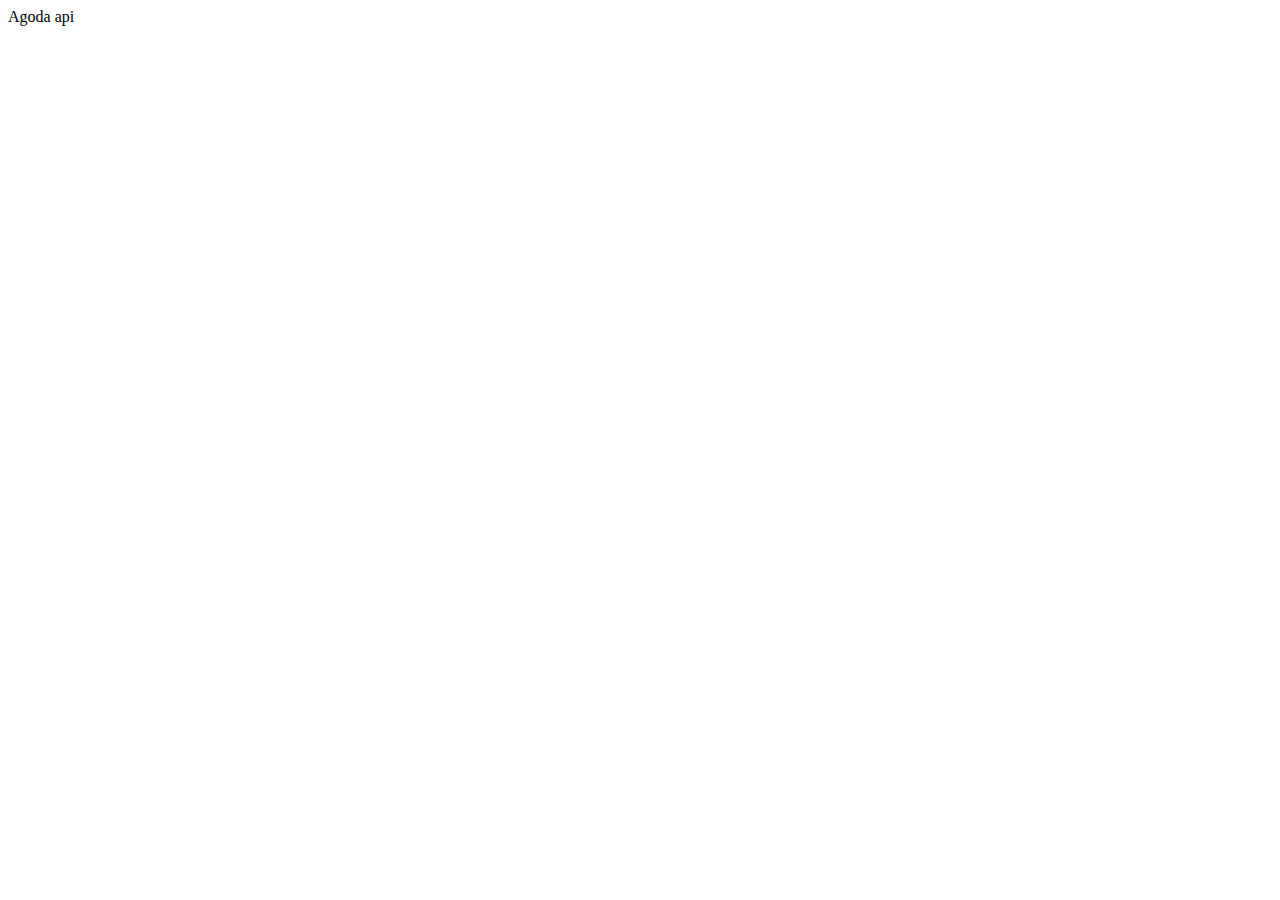
==== agoda.html @ 9b7b09c7 "test agoda api" ====
<!DOCTYPE html>
<html lang="en">

<head>
  <meta charset="UTF-8">
  <meta name="viewport" content="width=device-width, initial-scale=1.0">
  <meta name="agd-partner-manual-verification" />
  <title>Test Agoda Api</title>
</head>

<body>


  Agoda api
</body>

</html>
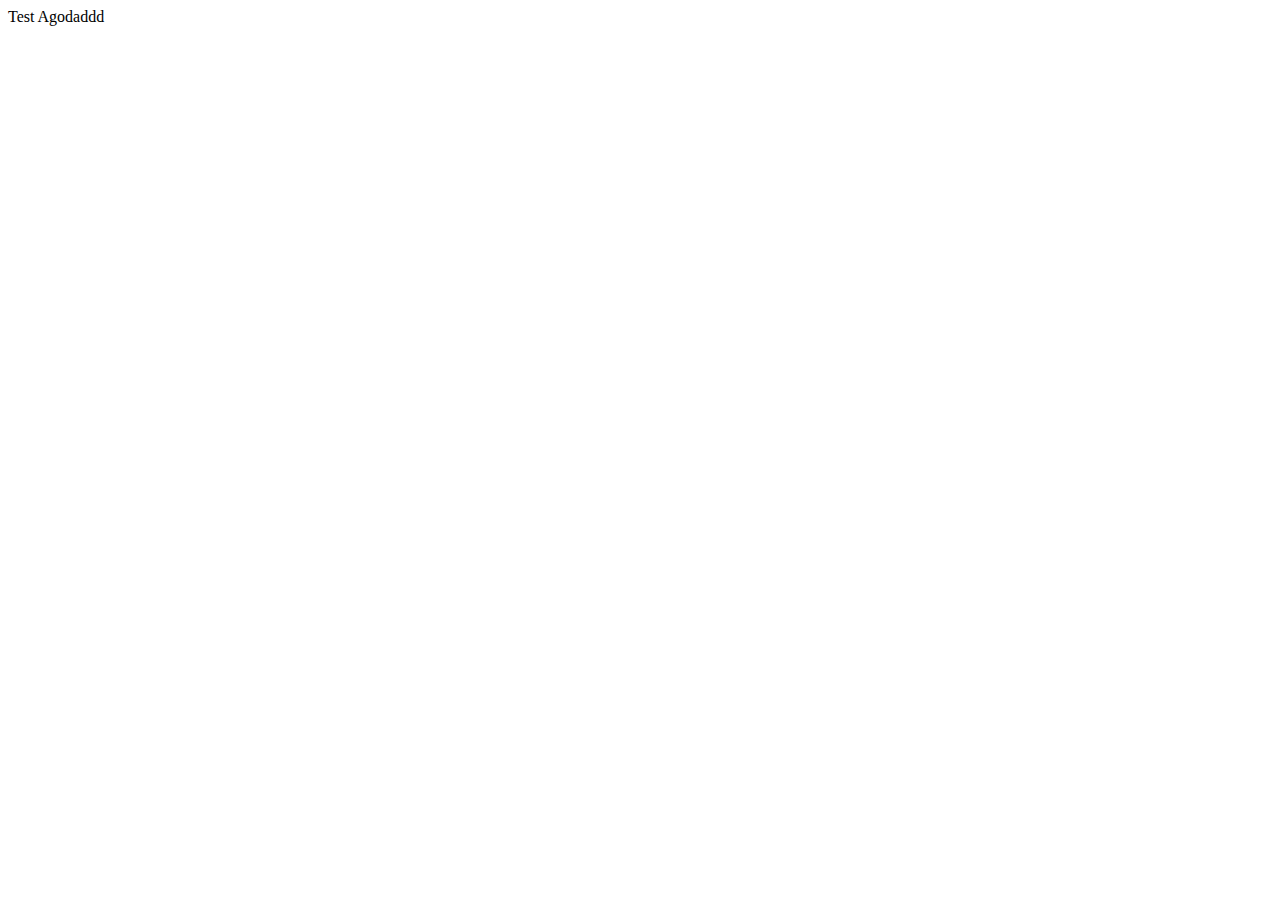
==== commit 7bfcb0fd: "Merge branch 'master' of https://github.com/darkzerox/darkzerox.github.io into master" ====
--- a/agoda.html
+++ b/agoda.html
@@ -4,14 +4,31 @@
 <head>
   <meta charset="UTF-8">
   <meta name="viewport" content="width=device-width, initial-scale=1.0">
-  <meta name="agd-partner-manual-verification" />
-  <title>Test Agoda Api</title>
+  <title>test agoda</title>
 </head>
 
 <body>
+  <div id="adgshp2016210300"></div>
+  <script src="https://cdnjs.cloudflare.com/ajax/libs/jquery/3.5.1/jquery.min.js"
+    integrity="sha512-bLT0Qm9VnAYZDflyKcBaQ2gg0hSYNQrJ8RilYldYQ1FxQYoCLtUjuuRuZo+fjqhx/qtq/1itJ0C2ejDxltZVFg=="
+    crossorigin="anonymous"></script>
+  <script type="text/javascript">
+    var settings = {
+      "url": "https://affiliateapi7643.agoda.com/affiliateservice/lt_v1?Authorization=1887405:4ed2cf13-3f94-448e-833b-5cbe6a953951",
+      "method": "POST",
+      "timeout": 0,
+      "headers": {
+        "Authorization": "1887405:4ed2cf13-3f94-448e-833b-5cbe6a953951"
+      },
+    };
+
+    $.ajax(settings).done(function (response) {
+      console.log(response);
+    });
+  </script>
 
 
-  Agoda api
+  Test Agodaddd
 </body>
 
 </html>